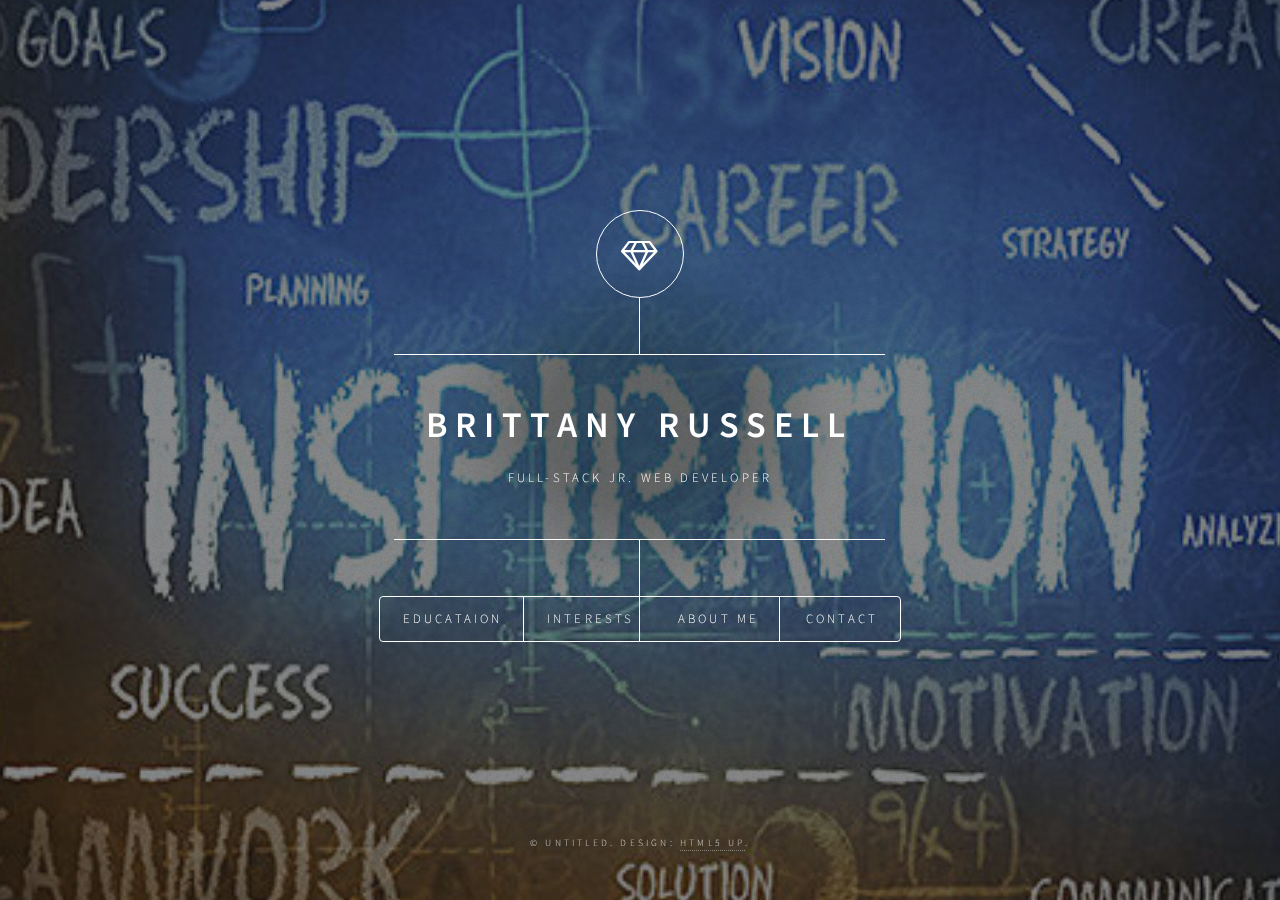
==== index.html @ 2c08275d "update" ====
<!DOCTYPE HTML>
<!--
	Dimension by HTML5 UP
	html5up.net | @ajlkn
	Free for personal and commercial use under the CCA 3.0 license (html5up.net/license)
-->
<html>
	<head>
		<title>Dimension by HTML5 UP</title>
		<meta charset="utf-8" />
		<meta name="viewport" content="width=device-width, initial-scale=1, user-scalable=no" />
		<link rel="stylesheet" href="assets/css/main.css" />
		<noscript><link rel="stylesheet" href="assets/css/noscript.css" /></noscript>
	</head>
	<body class="is-preload">

		<!-- Wrapper -->
			<div id="wrapper">

				<!-- Header -->
					<header id="header">
						<div class="logo">
							<span class="icon fa-diamond"></span>
						</div>
						<div class="content">
							<div class="inner">
								<h1>Brittany Russell</h1>
								<p>Full-Stack Jr. Web Developer</p>
							</div>
						</div>
						<nav>
							<ul>
								<li><a href="#intro">Educataion</a></li>
								<li><a href="#work">Interests</a></li>
								<li><a href="#about">About Me</a></li>
								<li><a href="#contact">Contact</a></li>
								<!--<li><a href="#elements">Elements</a></li>-->
							</ul>
						</nav>
					</header>

				<!-- Main -->
					<div id="main">

						<!-- Intro -->
							<article id="intro">
								<h2 class="major">Education</h2>
								<span class="image main"><img src="images/IMG_9835.JPG" alt="" /></span>
								<p>I found my passion for coding so I decided to attend CodeUp Academy to further my education</p>
								<h3>I learned a variety of Skills at CodeUp</h3>
								<ul>
									<li>HTML5</li>
									<li>CSS</li>
									<li>BootStrap</li>
									<li>JavaScript 1</li>
									<li>jQuery</li>
									<li>JavaScript 2</li>
									<li>Java 1</li>
									<li>Java 2</li>
									<li>MySQL</li>
									<li>Java 3</li>
									<li>Spring</li>
								</ul>
								<h3>Completed Projects</h3>
								<ul id="myProjects">
									<li>whoop</li>
									<li>whoop</li>
									<li>whoop</li>
									<li>whoop</li>
									<li>whoop</li>
									<li>whoop</li>
									<li>whoop</li>
									<li>whoop</li>
									<li>whoop</li>
									<li>whoop</li>
								</ul>
							</article>

						<!-- Work -->
							<article id="work">
								<h2 class="major">Interests</h2>
								<span class="image main"><img src="images/Best-Desk-Setup.jpg" alt="" /></span>
								<p>Adipiscing magna sed dolor elit. Praesent eleifend dignissim arcu, at eleifend sapien imperdiet ac. Aliquam erat volutpat. Praesent urna nisi, fringila lorem et vehicula lacinia quam. Integer sollicitudin mauris nec lorem luctus ultrices.</p>
								<p>Nullam et orci eu lorem consequat tincidunt vivamus et sagittis libero. Mauris aliquet magna magna sed nunc rhoncus pharetra. Pellentesque condimentum sem. In efficitur ligula tate urna. Maecenas laoreet massa vel lacinia pellentesque lorem ipsum dolor. Nullam et orci eu lorem consequat tincidunt. Vivamus et sagittis libero. Mauris aliquet magna magna sed nunc rhoncus amet feugiat tempus.</p>
							</article>

						<!-- About -->
							<article id="about">
								<h2 class="major">About Me</h2>
								<span class="image main"><img src="images/profilepic.jpg" alt="" /></span>
								<p>Lorem ipsum dolor sit amet, consectetur et adipiscing elit. Praesent eleifend dignissim arcu, at eleifend sapien imperdiet ac. Aliquam erat volutpat. Praesent urna nisi, fringila lorem et vehicula lacinia quam. Integer sollicitudin mauris nec lorem luctus ultrices. Aliquam libero et malesuada fames ac ante ipsum primis in faucibus. Cras viverra ligula sit amet ex mollis mattis lorem ipsum dolor sit amet.</p>
							</article>

						<!-- Contact -->
							<article id="contact">
								<h2 class="major">Contact</h2>
								<form method="post" action="#">
									<div class="fields">
										<div class="field half">
											<label for="name">Name</label>
											<input type="text" name="name" id="name" />
										</div>
										<div class="field half">
											<label for="email">Email</label>
											<input type="text" name="email" id="email" />
										</div>
										<div class="field">
											<label for="message">Message</label>
											<textarea name="message" id="message" rows="4"></textarea>
										</div>
									</div>
									<ul class="actions">
										<li><input type="submit" value="Send Message" class="primary" /></li>
										<li><input type="reset" value="Reset" /></li>
									</ul>
								</form>
								<ul class="icons">
									<li><a href="#" class="icon fa-twitter"><span class="label">Twitter</span></a></li>
									<li><a href="#" class="icon fa-facebook"><span class="label">Facebook</span></a></li>
									<li><a href="#" class="icon fa-instagram"><span class="label">Instagram</span></a></li>
									<li><a href="#" class="icon fa-github"><span class="label">GitHub</span></a></li>
								</ul>
							</article>

						<!-- Elements -->
							<article id="elements">
								<h2 class="major">Elements</h2>

								<section>
									<h3 class="major">Text</h3>
									<p>This is <b>bold</b> and this is <strong>strong</strong>. This is <i>italic</i> and this is <em>emphasized</em>.
									This is <sup>superscript</sup> text and this is <sub>subscript</sub> text.
									This is <u>underlined</u> and this is code: <code>for (;;) { ... }</code>. Finally, <a href="#">this is a link</a>.</p>
									<hr />
									<h2>Heading Level 2</h2>
									<h3>Heading Level 3</h3>
									<h4>Heading Level 4</h4>
									<h5>Heading Level 5</h5>
									<h6>Heading Level 6</h6>
									<hr />
									<h4>Blockquote</h4>
									<blockquote>Fringilla nisl. Donec accumsan interdum nisi, quis tincidunt felis sagittis eget tempus euismod. Vestibulum ante ipsum primis in faucibus vestibulum. Blandit adipiscing eu felis iaculis volutpat ac adipiscing accumsan faucibus. Vestibulum ante ipsum primis in faucibus lorem ipsum dolor sit amet nullam adipiscing eu felis.</blockquote>
									<h4>Preformatted</h4>
									<pre><code>i = 0;

while (!deck.isInOrder()) {
    print 'Iteration ' + i;
    deck.shuffle();
    i++;
}

print 'It took ' + i + ' iterations to sort the deck.';</code></pre>
								</section>

								<section>
									<h3 class="major">Lists</h3>

									<h4>Unordered</h4>
									<ul>
										<li>Dolor pulvinar etiam.</li>
										<li>Sagittis adipiscing.</li>
										<li>Felis enim feugiat.</li>
									</ul>

									<h4>Alternate</h4>
									<ul class="alt">
										<li>Dolor pulvinar etiam.</li>
										<li>Sagittis adipiscing.</li>
										<li>Felis enim feugiat.</li>
									</ul>

									<h4>Ordered</h4>
									<ol>
										<li>Dolor pulvinar etiam.</li>
										<li>Etiam vel felis viverra.</li>
										<li>Felis enim feugiat.</li>
										<li>Dolor pulvinar etiam.</li>
										<li>Etiam vel felis lorem.</li>
										<li>Felis enim et feugiat.</li>
									</ol>
									<h4>Icons</h4>
									<ul class="icons">
										<li><a href="#" class="icon fa-twitter"><span class="label">Twitter</span></a></li>
										<li><a href="#" class="icon fa-facebook"><span class="label">Facebook</span></a></li>
										<li><a href="#" class="icon fa-instagram"><span class="label">Instagram</span></a></li>
										<li><a href="#" class="icon fa-github"><span class="label">Github</span></a></li>
									</ul>

									<h4>Actions</h4>
									<ul class="actions">
										<li><a href="#" class="button primary">Default</a></li>
										<li><a href="#" class="button">Default</a></li>
									</ul>
									<ul class="actions stacked">
										<li><a href="#" class="button primary">Default</a></li>
										<li><a href="#" class="button">Default</a></li>
									</ul>
								</section>

								<section>
									<h3 class="major">Table</h3>
									<h4>Default</h4>
									<div class="table-wrapper">
										<table>
											<thead>
												<tr>
													<th>Name</th>
													<th>Description</th>
													<th>Price</th>
												</tr>
											</thead>
											<tbody>
												<tr>
													<td>Item One</td>
													<td>Ante turpis integer aliquet porttitor.</td>
													<td>29.99</td>
												</tr>
												<tr>
													<td>Item Two</td>
													<td>Vis ac commodo adipiscing arcu aliquet.</td>
													<td>19.99</td>
												</tr>
												<tr>
													<td>Item Three</td>
													<td> Morbi faucibus arcu accumsan lorem.</td>
													<td>29.99</td>
												</tr>
												<tr>
													<td>Item Four</td>
													<td>Vitae integer tempus condimentum.</td>
													<td>19.99</td>
												</tr>
												<tr>
													<td>Item Five</td>
													<td>Ante turpis integer aliquet porttitor.</td>
													<td>29.99</td>
												</tr>
											</tbody>
											<tfoot>
												<tr>
													<td colspan="2"></td>
													<td>100.00</td>
												</tr>
											</tfoot>
										</table>
									</div>

									<h4>Alternate</h4>
									<div class="table-wrapper">
										<table class="alt">
											<thead>
												<tr>
													<th>Name</th>
													<th>Description</th>
													<th>Price</th>
												</tr>
											</thead>
											<tbody>
												<tr>
													<td>Item One</td>
													<td>Ante turpis integer aliquet porttitor.</td>
													<td>29.99</td>
												</tr>
												<tr>
													<td>Item Two</td>
													<td>Vis ac commodo adipiscing arcu aliquet.</td>
													<td>19.99</td>
												</tr>
												<tr>
													<td>Item Three</td>
													<td> Morbi faucibus arcu accumsan lorem.</td>
													<td>29.99</td>
												</tr>
												<tr>
													<td>Item Four</td>
													<td>Vitae integer tempus condimentum.</td>
													<td>19.99</td>
												</tr>
												<tr>
													<td>Item Five</td>
													<td>Ante turpis integer aliquet porttitor.</td>
													<td>29.99</td>
												</tr>
											</tbody>
											<tfoot>
												<tr>
													<td colspan="2"></td>
													<td>100.00</td>
												</tr>
											</tfoot>
										</table>
									</div>
								</section>

								<section>
									<h3 class="major">Buttons</h3>
									<ul class="actions">
										<li><a href="#" class="button primary">Primary</a></li>
										<li><a href="#" class="button">Default</a></li>
									</ul>
									<ul class="actions">
										<li><a href="#" class="button">Default</a></li>
										<li><a href="#" class="button small">Small</a></li>
									</ul>
									<ul class="actions">
										<li><a href="#" class="button primary icon fa-download">Icon</a></li>
										<li><a href="#" class="button icon fa-download">Icon</a></li>
									</ul>
									<ul class="actions">
										<li><span class="button primary disabled">Disabled</span></li>
										<li><span class="button disabled">Disabled</span></li>
									</ul>
								</section>

								<section>
									<h3 class="major">Form</h3>
									<form method="post" action="#">
										<div class="fields">
											<div class="field half">
												<label for="demo-name">Name</label>
												<input type="text" name="demo-name" id="demo-name" value="" placeholder="Jane Doe" />
											</div>
											<div class="field half">
												<label for="demo-email">Email</label>
												<input type="email" name="demo-email" id="demo-email" value="" placeholder="jane@untitled.tld" />
											</div>
											<div class="field">
												<label for="demo-category">Category</label>
												<select name="demo-category" id="demo-category">
													<option value="">-</option>
													<option value="1">Manufacturing</option>
													<option value="1">Shipping</option>
													<option value="1">Administration</option>
													<option value="1">Human Resources</option>
												</select>
											</div>
											<div class="field half">
												<input type="radio" id="demo-priority-low" name="demo-priority" checked>
												<label for="demo-priority-low">Low</label>
											</div>
											<div class="field half">
												<input type="radio" id="demo-priority-high" name="demo-priority">
												<label for="demo-priority-high">High</label>
											</div>
											<div class="field half">
												<input type="checkbox" id="demo-copy" name="demo-copy">
												<label for="demo-copy">Email me a copy</label>
											</div>
											<div class="field half">
												<input type="checkbox" id="demo-human" name="demo-human" checked>
												<label for="demo-human">Not a robot</label>
											</div>
											<div class="field">
												<label for="demo-message">Message</label>
												<textarea name="demo-message" id="demo-message" placeholder="Enter your message" rows="6"></textarea>
											</div>
										</div>
										<ul class="actions">
											<li><input type="submit" value="Send Message" class="primary" /></li>
											<li><input type="reset" value="Reset" /></li>
										</ul>
									</form>
								</section>

							</article>

					</div>

				<!-- Footer -->
					<footer id="footer">
						<p class="copyright">&copy; Untitled. Design: <a href="https://html5up.net">HTML5 UP</a>.</p>
					</footer>

			</div>

		<!-- BG -->
			<div id="bg"></div>

		<!-- Scripts -->
			<script src="assets/js/jquery.min.js"></script>
			<script src="assets/js/browser.min.js"></script>
			<script src="assets/js/breakpoints.min.js"></script>
			<script src="assets/js/util.js"></script>
			<script src="assets/js/main.js"></script>

	</body>
</html>
---- assets/css/main.css ----
@import url(font-awesome.min.css);
@import url("https://fonts.googleapis.com/css?family=Source+Sans+Pro:300italic,600italic,300,600");

/*
	Dimension by HTML5 UP
	html5up.net | @ajlkn
	Free for personal and commercial use under the CCA 3.0 license (html5up.net/license)
*/

html, body, div, span, applet, object,
iframe, h1, h2, h3, h4, h5, h6, p, blockquote,
pre, a, abbr, acronym, address, big, cite,
code, del, dfn, em, img, ins, kbd, q, s, samp,
small, strike, strong, sub, sup, tt, var, b,
u, i, center, dl, dt, dd, ol, ul, li, fieldset,
form, label, legend, table, caption, tbody,
tfoot, thead, tr, th, td, article, aside,
canvas, details, embed, figure, figcaption,
footer, header, hgroup, menu, nav, output, ruby,
section, summary, time, mark, audio, video {
	margin: 0;
	padding: 0;
	border: 0;
	font-size: 100%;
	font: inherit;
	vertical-align: baseline;}

article, aside, details, figcaption, figure,
footer, header, hgroup, menu, nav, section {
	display: block;}

body {
	line-height: 1;
}

ol, ul {
	list-style: none;
}

blockquote, q {
	quotes: none;
}

	blockquote:before, blockquote:after, q:before, q:after {
		content: '';
		content: none;
	}

table {
	border-collapse: collapse;
	border-spacing: 0;
}

body {
	-webkit-text-size-adjust: none;
}

mark {
	background-color: transparent;
	color: inherit;
}

input::-moz-focus-inner {
	border: 0;
	padding: 0;
}

input, select, textarea {
	-moz-appearance: none;
	-webkit-appearance: none;
	-ms-appearance: none;
	appearance: none;
}

/* Basic */

	@-ms-viewport {
		width: device-width;
	}

	@media screen and (max-width: 480px) {

		html, body {
			min-width: 320px;
		}

	}

	html {
		box-sizing: border-box;
	}

	*, *:before, *:after {
		box-sizing: inherit;
	}

	body {
		background: #1b1f22;
	}

		body.is-preload *, body.is-preload *:before, body.is-preload *:after {
			-moz-animation: none !important;
			-webkit-animation: none !important;
			-ms-animation: none !important;
			animation: none !important;
			-moz-transition: none !important;
			-webkit-transition: none !important;
			-ms-transition: none !important;
			transition: none !important;
		}

/* Type */

	html {
		font-size: 16pt;
	}

		@media screen and (max-width: 1680px) {

			html {
				font-size: 12pt;
			}

		}

		@media screen and (max-width: 736px) {

			html {
				font-size: 11pt;
			}

		}

		@media screen and (max-width: 360px) {

			html {
				font-size: 10pt;
			}

		}

	body, input, select, textarea {
		color: #ffffff;
		font-family: "Source Sans Pro", sans-serif;
		font-weight: 300;
		font-size: 1rem;
		line-height: 1.65;
	}

	a {
		-moz-transition: color 0.2s ease-in-out, background-color 0.2s ease-in-out, border-bottom-color 0.2s ease-in-out;
		-webkit-transition: color 0.2s ease-in-out, background-color 0.2s ease-in-out, border-bottom-color 0.2s ease-in-out;
		-ms-transition: color 0.2s ease-in-out, background-color 0.2s ease-in-out, border-bottom-color 0.2s ease-in-out;
		transition: color 0.2s ease-in-out, background-color 0.2s ease-in-out, border-bottom-color 0.2s ease-in-out;
		border-bottom: dotted 1px rgba(255, 255, 255, 0.5);
		text-decoration: none;
		color: inherit;
	}

		a:hover {
			border-bottom-color: transparent;
		}

	strong, b {
		color: #ffffff;
		font-weight: 600;
	}

	em, i {
		font-style: italic;
	}

	p {
		margin: 0 0 2rem 0;
	}

	h1, h2, h3, h4, h5, h6 {
		color: #ffffff;
		font-weight: 600;
		line-height: 1.5;
		margin: 0 0 1rem 0;
		text-transform: uppercase;
		letter-spacing: 0.2rem;
	}

		h1 a, h2 a, h3 a, h4 a, h5 a, h6 a {
			color: inherit;
			text-decoration: none;
		}

		h1.major, h2.major, h3.major, h4.major, h5.major, h6.major {
			border-bottom: solid 1px #ffffff;
			width: -moz-max-content;
			width: -webkit-max-content;
			width: -ms-max-content;
			width: max-content;
			padding-bottom: 0.5rem;
			margin: 0 0 2rem 0;
		}

	h1 {
		font-size: 2.25rem;
		line-height: 1.3;
		letter-spacing: 0.5rem;
	}

	h2 {
		font-size: 1.5rem;
		line-height: 1.4;
		letter-spacing: 0.5rem;
	}

	h3 {
		font-size: 1rem;
	}

	h4 {
		font-size: 0.8rem;
	}

	h5 {
		font-size: 0.7rem;
	}

	h6 {
		font-size: 0.6rem;
	}

	@media screen and (max-width: 736px) {

		h1 {
			font-size: 1.75rem;
			line-height: 1.4;
		}

		h2 {
			font-size: 1.25em;
			line-height: 1.5;
		}

	}

	sub {
		font-size: 0.8rem;
		position: relative;
		top: 0.5rem;
	}

	sup {
		font-size: 0.8rem;
		position: relative;
		top: -0.5rem;
	}

	blockquote {
		border-left: solid 4px #ffffff;
		font-style: italic;
		margin: 0 0 2rem 0;
		padding: 0.5rem 0 0.5rem 2rem;
	}

	code {
		background: rgba(255, 255, 255, 0.075);
		border-radius: 4px;
		font-family: "Courier New", monospace;
		font-size: 0.9rem;
		margin: 0 0.25rem;
		padding: 0.25rem 0.65rem;
	}

	pre {
		-webkit-overflow-scrolling: touch;
		font-family: "Courier New", monospace;
		font-size: 0.9rem;
		margin: 0 0 2rem 0;
	}

		pre code {
			display: block;
			line-height: 1.75;
			padding: 1rem 1.5rem;
			overflow-x: auto;
		}

	hr {
		border: 0;
		border-bottom: solid 1px #ffffff;
		margin: 2.75rem 0;
	}

	.align-left {
		text-align: left;
	}

	.align-center {
		text-align: center;
	}

	.align-right {
		text-align: right;
	}

/* Form */

	form {
		margin: 0 0 2rem 0;
	}

		form > :last-child {
			margin-bottom: 0;
		}

		form > .fields {
			display: -moz-flex;
			display: -webkit-flex;
			display: -ms-flex;
			display: flex;
			-moz-flex-wrap: wrap;
			-webkit-flex-wrap: wrap;
			-ms-flex-wrap: wrap;
			flex-wrap: wrap;
			width: calc(100% + 3rem);
			margin: -1.5rem 0 2rem -1.5rem;
		}

			form > .fields > .field {
				-moz-flex-grow: 0;
				-webkit-flex-grow: 0;
				-ms-flex-grow: 0;
				flex-grow: 0;
				-moz-flex-shrink: 0;
				-webkit-flex-shrink: 0;
				-ms-flex-shrink: 0;
				flex-shrink: 0;
				padding: 1.5rem 0 0 1.5rem;
				width: calc(100% - 1.5rem);
			}

				form > .fields > .field.half {
					width: calc(50% - 0.75rem);
				}

				form > .fields > .field.third {
					width: calc(100%/3 - 0.5rem);
				}

				form > .fields > .field.quarter {
					width: calc(25% - 0.375rem);
				}

		@media screen and (max-width: 480px) {

			form > .fields {
				width: calc(100% + 3rem);
				margin: -1.5rem 0 2rem -1.5rem;
			}

				form > .fields > .field {
					padding: 1.5rem 0 0 1.5rem;
					width: calc(100% - 1.5rem);
				}

					form > .fields > .field.half {
						width: calc(100% - 1.5rem);
					}

					form > .fields > .field.third {
						width: calc(100% - 1.5rem);
					}

					form > .fields > .field.quarter {
						width: calc(100% - 1.5rem);
					}

		}

	label {
		color: #ffffff;
		display: block;
		font-size: 0.8rem;
		font-weight: 300;
		letter-spacing: 0.2rem;
		line-height: 1.5;
		margin: 0 0 1rem 0;
		text-transform: uppercase;
	}

	input[type="text"],
	input[type="password"],
	input[type="email"],
	input[type="tel"],
	select,
	textarea {
		-moz-appearance: none;
		-webkit-appearance: none;
		-ms-appearance: none;
		appearance: none;
		-moz-transition: border-color 0.2s ease-in-out, box-shadow 0.2s ease-in-out, background-color 0.2s ease-in-out;
		-webkit-transition: border-color 0.2s ease-in-out, box-shadow 0.2s ease-in-out, background-color 0.2s ease-in-out;
		-ms-transition: border-color 0.2s ease-in-out, box-shadow 0.2s ease-in-out, background-color 0.2s ease-in-out;
		transition: border-color 0.2s ease-in-out, box-shadow 0.2s ease-in-out, background-color 0.2s ease-in-out;
		background-color: transparent;
		border-radius: 4px;
		border: solid 1px #ffffff;
		color: inherit;
		display: block;
		outline: 0;
		padding: 0 1rem;
		text-decoration: none;
		width: 100%;
	}

		input[type="text"]:invalid,
		input[type="password"]:invalid,
		input[type="email"]:invalid,
		input[type="tel"]:invalid,
		select:invalid,
		textarea:invalid {
			box-shadow: none;
		}

		input[type="text"]:focus,
		input[type="password"]:focus,
		input[type="email"]:focus,
		input[type="tel"]:focus,
		select:focus,
		textarea:focus {
			background: rgba(255, 255, 255, 0.075);
			border-color: #ffffff;
			box-shadow: 0 0 0 1px #ffffff;
		}

	select {
		background-image: url("data:image/svg+xml;charset=utf8,%3Csvg xmlns='http://www.w3.org/2000/svg' width='40' height='40' preserveAspectRatio='none' viewBox='0 0 40 40'%3E%3Cpath d='M9.4,12.3l10.4,10.4l10.4-10.4c0.2-0.2,0.5-0.4,0.9-0.4c0.3,0,0.6,0.1,0.9,0.4l3.3,3.3c0.2,0.2,0.4,0.5,0.4,0.9 c0,0.4-0.1,0.6-0.4,0.9L20.7,31.9c-0.2,0.2-0.5,0.4-0.9,0.4c-0.3,0-0.6-0.1-0.9-0.4L4.3,17.3c-0.2-0.2-0.4-0.5-0.4-0.9 c0-0.4,0.1-0.6,0.4-0.9l3.3-3.3c0.2-0.2,0.5-0.4,0.9-0.4S9.1,12.1,9.4,12.3z' fill='%23ffffff' /%3E%3C/svg%3E");
		background-size: 1.25rem;
		background-repeat: no-repeat;
		background-position: calc(100% - 1rem) center;
		height: 2.75rem;
		padding-right: 2.75rem;
		text-overflow: ellipsis;
	}

		select option {
			color: #ffffff;
			background: #1b1f22;
		}

		select:focus::-ms-value {
			background-color: transparent;
		}

		select::-ms-expand {
			display: none;
		}

	input[type="text"],
	input[type="password"],
	input[type="email"],
	select {
		height: 2.75rem;
	}

	textarea {
		padding: 0.75rem 1rem;
	}

	input[type="checkbox"],
	input[type="radio"] {
		-moz-appearance: none;
		-webkit-appearance: none;
		-ms-appearance: none;
		appearance: none;
		display: block;
		float: left;
		margin-right: -2rem;
		opacity: 0;
		width: 1rem;
		z-index: -1;
	}

		input[type="checkbox"] + label,
		input[type="radio"] + label {
			text-decoration: none;
			-moz-user-select: none;
			-webkit-user-select: none;
			-ms-user-select: none;
			user-select: none;
			color: #ffffff;
			cursor: pointer;
			display: inline-block;
			font-size: 0.8rem;
			font-weight: 300;
			margin: 0 0 0.5rem 0;
			padding-left: 2.65rem;
			padding-right: 0.75rem;
			position: relative;
		}

			input[type="checkbox"] + label:before,
			input[type="radio"] + label:before {
				-moz-osx-font-smoothing: grayscale;
				-webkit-font-smoothing: antialiased;
				font-family: FontAwesome;
				font-style: normal;
				font-weight: normal;
				text-transform: none !important;
			}

			input[type="checkbox"] + label:before,
			input[type="radio"] + label:before {
				-moz-transition: border-color 0.2s ease-in-out, box-shadow 0.2s ease-in-out, background-color 0.2s ease-in-out;
				-webkit-transition: border-color 0.2s ease-in-out, box-shadow 0.2s ease-in-out, background-color 0.2s ease-in-out;
				-ms-transition: border-color 0.2s ease-in-out, box-shadow 0.2s ease-in-out, background-color 0.2s ease-in-out;
				transition: border-color 0.2s ease-in-out, box-shadow 0.2s ease-in-out, background-color 0.2s ease-in-out;
				border-radius: 4px;
				border: solid 1px #ffffff;
				content: '';
				display: inline-block;
				height: 1.65rem;
				left: 0;
				line-height: calc(1.58125rem + 0em);
				position: absolute;
				text-align: center;
				top: -0.125rem;
				width: 1.65rem;
			}

		input[type="checkbox"]:checked + label:before,
		input[type="radio"]:checked + label:before {
			background: #ffffff !important;
			border-color: #ffffff !important;
			color: #1b1f22;
			content: '\f00c';
		}

		input[type="checkbox"]:focus + label:before,
		input[type="radio"]:focus + label:before {
			background: rgba(255, 255, 255, 0.075);
			border-color: #ffffff;
			box-shadow: 0 0 0 1px #ffffff;
		}

	input[type="checkbox"] + label:before {
		border-radius: 4px;
	}

	input[type="radio"] + label:before {
		border-radius: 100%;
	}

	::-webkit-input-placeholder {
		color: rgba(255, 255, 255, 0.5) !important;
		opacity: 1.0;
	}

	:-moz-placeholder {
		color: rgba(255, 255, 255, 0.5) !important;
		opacity: 1.0;
	}

	::-moz-placeholder {
		color: rgba(255, 255, 255, 0.5) !important;
		opacity: 1.0;
	}

	:-ms-input-placeholder {
		color: rgba(255, 255, 255, 0.5) !important;
		opacity: 1.0;
	}

	.formerize-placeholder {
		color: rgba(255, 255, 255, 0.5) !important;
		opacity: 1.0;
	}

/* Box */

	.box {
		border-radius: 4px;
		border: solid 1px #ffffff;
		margin-bottom: 2rem;
		padding: 1.5em;
	}

		.box > :last-child,
		.box > :last-child > :last-child,
		.box > :last-child > :last-child > :last-child {
			margin-bottom: 0;
		}

		.box.alt {
			border: 0;
			border-radius: 0;
			padding: 0;
		}

/* Icon */

	.icon {
		text-decoration: none;
		border-bottom: none;
		position: relative;
	}

		.icon:before {
			-moz-osx-font-smoothing: grayscale;
			-webkit-font-smoothing: antialiased;
			font-family: FontAwesome;
			font-style: normal;
			font-weight: normal;
			text-transform: none !important;
		}

		.icon > .label {
			display: none;
		}

/* Image */

	.image {
		border-radius: 4px;
		border: 0;
		display: inline-block;
		position: relative;
	}

		.image:before {
			pointer-events: none;
			background-image: url("../../images/overlay.png");
			background-color: rgba(19, 21, 25, 0.5);
			border-radius: 4px;
			content: '';
			display: block;
			height: 100%;
			left: 0;
			opacity: 0.5;
			position: absolute;
			top: 0;
			width: 100%;
		}

		.image img {
			border-radius: 4px;
			display: block;
		}

		.image.left, .image.right {
			max-width: 40%;
		}

			.image.left img, .image.right img {
				width: 100%;
			}

		.image.left {
			float: left;
			padding: 0 1.5em 1em 0;
			top: 0.25em;
		}

		.image.right {
			float: right;
			padding: 0 0 1em 1.5em;
			top: 0.25em;
		}

		.image.fit {
			display: block;
			margin: 0 0 2rem 0;
			width: 100%;
		}

			.image.fit img {
				width: 100%;
			}

		.image.main {
			display: block;
			margin: 2.5rem 0;
			width: 100%;
		}

			.image.main img {
				width: 100%;
			}

		@media screen and (max-width: 736px) {

			.image.main {
				margin: 2rem 0;
			}

		}

		@media screen and (max-width: 480px) {

			.image.main {
				margin: 1.5rem 0;
			}

		}

/* List */

	ol {
		list-style: decimal;
		margin: 0 0 2rem 0;
		padding-left: 1.25em;
	}

		ol li {
			padding-left: 0.25em;
		}

	ul {
		list-style: disc;
		margin: 0 0 2rem 0;
		padding-left: 1em;
	}

		ul li {
			padding-left: 0.5em;
		}

		ul.alt {
			list-style: none;
			padding-left: 0;
		}

			ul.alt li {
				border-top: solid 1px #ffffff;
				padding: 0.5em 0;
			}

				ul.alt li:first-child {
					border-top: 0;
					padding-top: 0;
				}

	dl {
		margin: 0 0 2rem 0;
	}

		dl dt {
			display: block;
			font-weight: 600;
			margin: 0 0 1rem 0;
		}

		dl dd {
			margin-left: 2rem;
		}

/* Actions */

	ul.actions {
		display: -moz-flex;
		display: -webkit-flex;
		display: -ms-flex;
		display: flex;
		cursor: default;
		list-style: none;
		margin-left: -1rem;
		padding-left: 0;
	}

		ul.actions li {
			padding: 0 0 0 1rem;
			vertical-align: middle;
		}

		ul.actions.special {
			-moz-justify-content: center;
			-webkit-justify-content: center;
			-ms-justify-content: center;
			justify-content: center;
			width: 100%;
			margin-left: 0;
		}

			ul.actions.special li:first-child {
				padding-left: 0;
			}

		ul.actions.stacked {
			-moz-flex-direction: column;
			-webkit-flex-direction: column;
			-ms-flex-direction: column;
			flex-direction: column;
			margin-left: 0;
		}

			ul.actions.stacked li {
				padding: 1.3rem 0 0 0;
			}

				ul.actions.stacked li:first-child {
					padding-top: 0;
				}

		ul.actions.fit {
			width: calc(100% + 1rem);
		}

			ul.actions.fit li {
				-moz-flex-grow: 1;
				-webkit-flex-grow: 1;
				-ms-flex-grow: 1;
				flex-grow: 1;
				-moz-flex-shrink: 1;
				-webkit-flex-shrink: 1;
				-ms-flex-shrink: 1;
				flex-shrink: 1;
				width: 100%;
			}

				ul.actions.fit li > * {
					width: 100%;
				}

			ul.actions.fit.stacked {
				width: 100%;
			}

		@media screen and (max-width: 480px) {

			ul.actions:not(.fixed) {
				-moz-flex-direction: column;
				-webkit-flex-direction: column;
				-ms-flex-direction: column;
				flex-direction: column;
				margin-left: 0;
				width: 100% !important;
			}

				ul.actions:not(.fixed) li {
					-moz-flex-grow: 1;
					-webkit-flex-grow: 1;
					-ms-flex-grow: 1;
					flex-grow: 1;
					-moz-flex-shrink: 1;
					-webkit-flex-shrink: 1;
					-ms-flex-shrink: 1;
					flex-shrink: 1;
					padding: 1rem 0 0 0;
					text-align: center;
					width: 100%;
				}

					ul.actions:not(.fixed) li > * {
						width: 100%;
					}

					ul.actions:not(.fixed) li:first-child {
						padding-top: 0;
					}

					ul.actions:not(.fixed) li input[type="submit"],
					ul.actions:not(.fixed) li input[type="reset"],
					ul.actions:not(.fixed) li input[type="button"],
					ul.actions:not(.fixed) li button,
					ul.actions:not(.fixed) li .button {
						width: 100%;
					}

						ul.actions:not(.fixed) li input[type="submit"].icon:before,
						ul.actions:not(.fixed) li input[type="reset"].icon:before,
						ul.actions:not(.fixed) li input[type="button"].icon:before,
						ul.actions:not(.fixed) li button.icon:before,
						ul.actions:not(.fixed) li .button.icon:before {
							margin-left: -0.5em;
						}

		}

/* Icons */

	ul.icons {
		cursor: default;
		list-style: none;
		padding-left: 0;
	}

		ul.icons li {
			display: inline-block;
			padding: 0 0.75em 0 0;
		}

			ul.icons li:last-child {
				padding-right: 0;
			}

			ul.icons li a {
				border-radius: 100%;
				box-shadow: inset 0 0 0 1px #ffffff;
				display: inline-block;
				height: 2.25rem;
				line-height: 2.25rem;
				text-align: center;
				width: 2.25rem;
			}

				ul.icons li a:hover {
					background-color: rgba(255, 255, 255, 0.075);
				}

				ul.icons li a:active {
					background-color: rgba(255, 255, 255, 0.175);
				}

/* Table */

	.table-wrapper {
		-webkit-overflow-scrolling: touch;
		overflow-x: auto;
	}

	table {
		margin: 0 0 2rem 0;
		width: 100%;
	}

		table tbody tr {
			border: solid 1px #ffffff;
			border-left: 0;
			border-right: 0;
		}

			table tbody tr:nth-child(2n + 1) {
				background-color: rgba(255, 255, 255, 0.075);
			}

		table td {
			padding: 0.75em 0.75em;
		}

		table th {
			color: #ffffff;
			font-size: 0.9em;
			font-weight: 600;
			padding: 0 0.75em 0.75em 0.75em;
			text-align: left;
		}

		table thead {
			border-bottom: solid 2px #ffffff;
		}

		table tfoot {
			border-top: solid 2px #ffffff;
		}

		table.alt {
			border-collapse: separate;
		}

			table.alt tbody tr td {
				border: solid 1px #ffffff;
				border-left-width: 0;
				border-top-width: 0;
			}

				table.alt tbody tr td:first-child {
					border-left-width: 1px;
				}

			table.alt tbody tr:first-child td {
				border-top-width: 1px;
			}

			table.alt thead {
				border-bottom: 0;
			}

			table.alt tfoot {
				border-top: 0;
			}

/* Button */

	input[type="submit"],
	input[type="reset"],
	input[type="button"],
	button,
	.button {
		-moz-appearance: none;
		-webkit-appearance: none;
		-ms-appearance: none;
		appearance: none;
		-moz-transition: background-color 0.2s ease-in-out, color 0.2s ease-in-out;
		-webkit-transition: background-color 0.2s ease-in-out, color 0.2s ease-in-out;
		-ms-transition: background-color 0.2s ease-in-out, color 0.2s ease-in-out;
		transition: background-color 0.2s ease-in-out, color 0.2s ease-in-out;
		background-color: transparent;
		border-radius: 4px;
		border: 0;
		box-shadow: inset 0 0 0 1px #ffffff;
		color: #ffffff !important;
		cursor: pointer;
		display: inline-block;
		font-size: 0.8rem;
		font-weight: 300;
		height: 2.75rem;
		letter-spacing: 0.2rem;
		line-height: 2.75rem;
		outline: 0;
		padding: 0 1.25rem 0 1.35rem;
		text-align: center;
		text-decoration: none;
		text-transform: uppercase;
		white-space: nowrap;
	}

		input[type="submit"]:hover,
		input[type="reset"]:hover,
		input[type="button"]:hover,
		button:hover,
		.button:hover {
			background-color: rgba(255, 255, 255, 0.075);
		}

		input[type="submit"]:active,
		input[type="reset"]:active,
		input[type="button"]:active,
		button:active,
		.button:active {
			background-color: rgba(255, 255, 255, 0.175);
		}

		input[type="submit"].icon:before,
		input[type="reset"].icon:before,
		input[type="button"].icon:before,
		button.icon:before,
		.button.icon:before {
			margin-right: 0.5em;
		}

		input[type="submit"].fit,
		input[type="reset"].fit,
		input[type="button"].fit,
		button.fit,
		.button.fit {
			width: 100%;
		}

		input[type="submit"].small,
		input[type="reset"].small,
		input[type="button"].small,
		button.small,
		.button.small {
			font-size: 0.6rem;
			height: 2.0625rem;
			line-height: 2.0625rem;
		}

		input[type="submit"].primary,
		input[type="reset"].primary,
		input[type="button"].primary,
		button.primary,
		.button.primary {
			background-color: #ffffff;
			color: #1b1f22 !important;
			font-weight: 600;
		}

		input[type="submit"].disabled, input[type="submit"]:disabled,
		input[type="reset"].disabled,
		input[type="reset"]:disabled,
		input[type="button"].disabled,
		input[type="button"]:disabled,
		button.disabled,
		button:disabled,
		.button.disabled,
		.button:disabled {
			pointer-events: none;
			cursor: default;
			opacity: 0.25;
		}

	input[type="submit"],
	input[type="reset"],
	input[type="button"],
	button {
		line-height: calc(2.75rem - 2px);
	}

/* BG */

	#bg {
		-moz-transform: scale(1.0);
		-webkit-transform: scale(1.0);
		-ms-transform: scale(1.0);
		transform: scale(1.0);
		-webkit-backface-visibility: hidden;
		position: fixed;
		top: 0;
		left: 0;
		width: 100%;
		height: 100vh;
		z-index: 1;
	}

		#bg:before, #bg:after {
			content: '';
			display: block;
			position: absolute;
			top: 0;
			left: 0;
			width: 100%;
			height: 100%;
		}

		#bg:before {
			-moz-transition: background-color 2.5s ease-in-out;
			-webkit-transition: background-color 2.5s ease-in-out;
			-ms-transition: background-color 2.5s ease-in-out;
			transition: background-color 2.5s ease-in-out;
			-moz-transition-delay: 0.75s;
			-webkit-transition-delay: 0.75s;
			-ms-transition-delay: 0.75s;
			transition-delay: 0.75s;
			background-image: linear-gradient(to top, rgba(19, 21, 25, 0.5), rgba(19, 21, 25, 0.5)), url("../../images/overlay.png");
			background-size: auto, 256px 256px;
			background-position: center, center;
			background-repeat: no-repeat, repeat;
			z-index: 2;
		}

		#bg:after {
			-moz-transform: scale(1.125);
			-webkit-transform: scale(1.125);
			-ms-transform: scale(1.125);
			transform: scale(1.125);
			-moz-transition: -moz-transform 0.325s ease-in-out, -moz-filter 0.325s ease-in-out;
			-webkit-transition: -webkit-transform 0.325s ease-in-out, -webkit-filter 0.325s ease-in-out;
			-ms-transition: -ms-transform 0.325s ease-in-out, -ms-filter 0.325s ease-in-out;
			transition: transform 0.325s ease-in-out, filter 0.325s ease-in-out;
			background-image: url("../../images/inspiration.jpg");
			background-position: center;
			background-size: cover;
			background-repeat: no-repeat;
			z-index: 1;
		}

		body.is-article-visible #bg:after {
			-moz-transform: scale(1.0825);
			-webkit-transform: scale(1.0825);
			-ms-transform: scale(1.0825);
			transform: scale(1.0825);
			-moz-filter: blur(0.2rem);
			-webkit-filter: blur(0.2rem);
			-ms-filter: blur(0.2rem);
			filter: blur(0.2rem);
		}

		body.is-preload #bg:before {
			background-color: #000000;
		}

/* Wrapper */

	#wrapper {
		display: -moz-flex;
		display: -webkit-flex;
		display: -ms-flex;
		display: flex;
		-moz-flex-direction: column;
		-webkit-flex-direction: column;
		-ms-flex-direction: column;
		flex-direction: column;
		-moz-align-items: center;
		-webkit-align-items: center;
		-ms-align-items: center;
		align-items: center;
		-moz-justify-content: space-between;
		-webkit-justify-content: space-between;
		-ms-justify-content: space-between;
		justify-content: space-between;
		position: relative;
		min-height: 100vh;
		width: 100%;
		padding: 4rem 2rem;
		z-index: 3;
	}

		#wrapper:before {
			content: '';
			display: block;
		}

		@media screen and (max-width: 1680px) {

			#wrapper {
				padding: 3rem 2rem;
			}

		}

		@media screen and (max-width: 736px) {

			#wrapper {
				padding: 2rem 1rem;
			}

		}

		@media screen and (max-width: 480px) {

			#wrapper {
				padding: 1rem;
			}

		}

/* Header */

	#header {
		display: -moz-flex;
		display: -webkit-flex;
		display: -ms-flex;
		display: flex;
		-moz-flex-direction: column;
		-webkit-flex-direction: column;
		-ms-flex-direction: column;
		flex-direction: column;
		-moz-align-items: center;
		-webkit-align-items: center;
		-ms-align-items: center;
		align-items: center;
		-moz-transition: -moz-transform 0.325s ease-in-out, -moz-filter 0.325s ease-in-out, opacity 0.325s ease-in-out;
		-webkit-transition: -webkit-transform 0.325s ease-in-out, -webkit-filter 0.325s ease-in-out, opacity 0.325s ease-in-out;
		-ms-transition: -ms-transform 0.325s ease-in-out, -ms-filter 0.325s ease-in-out, opacity 0.325s ease-in-out;
		transition: transform 0.325s ease-in-out, filter 0.325s ease-in-out, opacity 0.325s ease-in-out;
		background-image: -moz-radial-gradient(rgba(0, 0, 0, 0.25) 25%, rgba(0, 0, 0, 0) 55%);
		background-image: -webkit-radial-gradient(rgba(0, 0, 0, 0.25) 25%, rgba(0, 0, 0, 0) 55%);
		background-image: -ms-radial-gradient(rgba(0, 0, 0, 0.25) 25%, rgba(0, 0, 0, 0) 55%);
		background-image: radial-gradient(rgba(0, 0, 0, 0.25) 25%, rgba(0, 0, 0, 0) 55%);
		max-width: 100%;
		text-align: center;
	}

		#header > * {
			-moz-transition: opacity 0.325s ease-in-out;
			-webkit-transition: opacity 0.325s ease-in-out;
			-ms-transition: opacity 0.325s ease-in-out;
			transition: opacity 0.325s ease-in-out;
			position: relative;
			margin-top: 3.5rem;
		}

			#header > *:before {
				content: '';
				display: block;
				position: absolute;
				top: calc(-3.5rem - 1px);
				left: calc(50% - 1px);
				width: 1px;
				height: calc(3.5rem + 1px);
				background: #ffffff;
			}

		#header > :first-child {
			margin-top: 0;
		}

			#header > :first-child:before {
				display: none;
			}

		#header .logo {
			width: 5.5rem;
			height: 5.5rem;
			line-height: 5.5rem;
			border: solid 1px #ffffff;
			border-radius: 100%;
		}

			#header .logo .icon:before {
				font-size: 2rem;
			}

		#header .content {
			border-style: solid;
			border-color: #ffffff;
			border-top-width: 1px;
			border-bottom-width: 1px;
			max-width: 100%;
		}

			#header .content .inner {
				-moz-transition: max-height 0.75s ease, padding 0.75s ease, opacity 0.325s ease-in-out;
				-webkit-transition: max-height 0.75s ease, padding 0.75s ease, opacity 0.325s ease-in-out;
				-ms-transition: max-height 0.75s ease, padding 0.75s ease, opacity 0.325s ease-in-out;
				transition: max-height 0.75s ease, padding 0.75s ease, opacity 0.325s ease-in-out;
				-moz-transition-delay: 0.25s;
				-webkit-transition-delay: 0.25s;
				-ms-transition-delay: 0.25s;
				transition-delay: 0.25s;
				padding: 3rem 2rem;
				max-height: 40rem;
				overflow: hidden;
			}

				#header .content .inner > :last-child {
					margin-bottom: 0;
				}

			#header .content p {
				text-transform: uppercase;
				letter-spacing: 0.2rem;
				font-size: 0.8rem;
				line-height: 2;
			}

		#header nav ul {
			display: -moz-flex;
			display: -webkit-flex;
			display: -ms-flex;
			display: flex;
			margin-bottom: 0;
			list-style: none;
			padding-left: 0;
			border: solid 1px #ffffff;
			border-radius: 4px;
		}

			#header nav ul li {
				padding-left: 0;
				border-left: solid 1px #ffffff;
			}

				#header nav ul li:first-child {
					border-left: 0;
				}

				#header nav ul li a {
					display: block;
					min-width: 7.5rem;
					height: 2.75rem;
					line-height: 2.75rem;
					padding: 0 1.25rem 0 1.45rem;
					text-transform: uppercase;
					letter-spacing: 0.2rem;
					font-size: 0.8rem;
					border-bottom: 0;
				}

					#header nav ul li a:hover {
						background-color: rgba(255, 255, 255, 0.075);
					}

					#header nav ul li a:active {
						background-color: rgba(255, 255, 255, 0.175);
					}

		#header nav.use-middle:after {
			content: '';
			display: block;
			position: absolute;
			top: 0;
			left: calc(50% - 1px);
			width: 1px;
			height: 100%;
			background: #ffffff;
		}

		#header nav.use-middle ul li.is-middle {
			border-left: 0;
		}

		body.is-article-visible #header {
			-moz-transform: scale(0.95);
			-webkit-transform: scale(0.95);
			-ms-transform: scale(0.95);
			transform: scale(0.95);
			-moz-filter: blur(0.1rem);
			-webkit-filter: blur(0.1rem);
			-ms-filter: blur(0.1rem);
			filter: blur(0.1rem);
			opacity: 0;
		}

		body.is-preload #header {
			-moz-filter: blur(0.125rem);
			-webkit-filter: blur(0.125rem);
			-ms-filter: blur(0.125rem);
			filter: blur(0.125rem);
		}

			body.is-preload #header > * {
				opacity: 0;
			}

			body.is-preload #header .content .inner {
				max-height: 0;
				padding-top: 0;
				padding-bottom: 0;
				opacity: 0;
			}

		@media screen and (max-width: 980px) {

			#header .content p br {
				display: none;
			}

		}

		@media screen and (max-width: 736px) {

			#header > * {
				margin-top: 2rem;
			}

				#header > *:before {
					top: calc(-2rem - 1px);
					height: calc(2rem + 1px);
				}

			#header .logo {
				width: 4.75rem;
				height: 4.75rem;
				line-height: 4.75rem;
			}

				#header .logo .icon:before {
					font-size: 1.75rem;
				}

			#header .content .inner {
				padding: 2.5rem 1rem;
			}

			#header .content p {
				line-height: 1.875;
			}

		}

		@media screen and (max-width: 480px) {

			#header {
				padding: 1.5rem 0;
			}

				#header .content .inner {
					padding: 2.5rem 0;
				}

				#header nav ul {
					-moz-flex-direction: column;
					-webkit-flex-direction: column;
					-ms-flex-direction: column;
					flex-direction: column;
					min-width: 10rem;
					max-width: 100%;
				}

					#header nav ul li {
						border-left: 0;
						border-top: solid 1px #ffffff;
					}

						#header nav ul li:first-child {
							border-top: 0;
						}

						#header nav ul li a {
							height: 3rem;
							line-height: 3rem;
							min-width: 0;
							width: 100%;
						}

				#header nav.use-middle:after {
					display: none;
				}

		}

/* Main */

	#main {
		-moz-flex-grow: 1;
		-webkit-flex-grow: 1;
		-ms-flex-grow: 1;
		flex-grow: 1;
		-moz-flex-shrink: 1;
		-webkit-flex-shrink: 1;
		-ms-flex-shrink: 1;
		flex-shrink: 1;
		display: -moz-flex;
		display: -webkit-flex;
		display: -ms-flex;
		display: flex;
		-moz-align-items: center;
		-webkit-align-items: center;
		-ms-align-items: center;
		align-items: center;
		-moz-justify-content: center;
		-webkit-justify-content: center;
		-ms-justify-content: center;
		justify-content: center;
		-moz-flex-direction: column;
		-webkit-flex-direction: column;
		-ms-flex-direction: column;
		flex-direction: column;
		position: relative;
		max-width: 100%;
		z-index: 3;
	}

		#main article {
			-moz-transform: translateY(0.25rem);
			-webkit-transform: translateY(0.25rem);
			-ms-transform: translateY(0.25rem);
			transform: translateY(0.25rem);
			-moz-transition: opacity 0.325s ease-in-out, -moz-transform 0.325s ease-in-out;
			-webkit-transition: opacity 0.325s ease-in-out, -webkit-transform 0.325s ease-in-out;
			-ms-transition: opacity 0.325s ease-in-out, -ms-transform 0.325s ease-in-out;
			transition: opacity 0.325s ease-in-out, transform 0.325s ease-in-out;
			padding: 4.5rem 2.5rem 1.5rem 2.5rem ;
			position: relative;
			width: 40rem;
			max-width: 100%;
			background-color: rgba(27, 31, 34, 0.85);
			border-radius: 4px;
			opacity: 0;
		}

			#main article.active {
				-moz-transform: translateY(0);
				-webkit-transform: translateY(0);
				-ms-transform: translateY(0);
				transform: translateY(0);
				opacity: 1;
			}

			#main article .close {
				display: block;
				position: absolute;
				top: 0;
				right: 0;
				width: 4rem;
				height: 4rem;
				cursor: pointer;
				text-indent: 4rem;
				overflow: hidden;
				white-space: nowrap;
			}

				#main article .close:before {
					-moz-transition: background-color 0.2s ease-in-out;
					-webkit-transition: background-color 0.2s ease-in-out;
					-ms-transition: background-color 0.2s ease-in-out;
					transition: background-color 0.2s ease-in-out;
					content: '';
					display: block;
					position: absolute;
					top: 0.75rem;
					left: 0.75rem;
					width: 2.5rem;
					height: 2.5rem;
					border-radius: 100%;
					background-position: center;
					background-image: url("data:image/svg+xml;charset=utf8,%3Csvg xmlns='http://www.w3.org/2000/svg' xmlns:xlink='http://www.w3.org/1999/xlink' width='20px' height='20px' viewBox='0 0 20 20' zoomAndPan='disable'%3E%3Cstyle%3Eline %7B stroke: %23ffffff%3B stroke-width: 1%3B %7D%3C/style%3E%3Cline x1='2' y1='2' x2='18' y2='18' /%3E%3Cline x1='18' y1='2' x2='2' y2='18' /%3E%3C/svg%3E");
					background-size: 20px 20px;
					background-repeat: no-repeat;
				}

				#main article .close:hover:before {
					background-color: rgba(255, 255, 255, 0.075);
				}

				#main article .close:active:before {
					background-color: rgba(255, 255, 255, 0.175);
				}

		@media screen and (max-width: 736px) {

			#main article {
				padding: 3.5rem 2rem 0.5rem 2rem ;
			}

				#main article .close:before {
					top: 0.875rem;
					left: 0.875rem;
					width: 2.25rem;
					height: 2.25rem;
					background-size: 14px 14px;
				}

		}

		@media screen and (max-width: 480px) {

			#main article {
				padding: 3rem 1.5rem 0.5rem 1.5rem ;
			}

		}

/* Footer */

	#footer {
		-moz-transition: -moz-transform 0.325s ease-in-out, -moz-filter 0.325s ease-in-out, opacity 0.325s ease-in-out;
		-webkit-transition: -webkit-transform 0.325s ease-in-out, -webkit-filter 0.325s ease-in-out, opacity 0.325s ease-in-out;
		-ms-transition: -ms-transform 0.325s ease-in-out, -ms-filter 0.325s ease-in-out, opacity 0.325s ease-in-out;
		transition: transform 0.325s ease-in-out, filter 0.325s ease-in-out, opacity 0.325s ease-in-out;
		width: 100%;
		max-width: 100%;
		margin-top: 2rem;
		text-align: center;
	}

		#footer .copyright {
			letter-spacing: 0.2rem;
			font-size: 0.6rem;
			opacity: 0.75;
			margin-bottom: 0;
			text-transform: uppercase;
		}

		body.is-article-visible #footer {
			-moz-transform: scale(0.95);
			-webkit-transform: scale(0.95);
			-ms-transform: scale(0.95);
			transform: scale(0.95);
			-moz-filter: blur(0.1rem);
			-webkit-filter: blur(0.1rem);
			-ms-filter: blur(0.1rem);
			filter: blur(0.1rem);
			opacity: 0;
		}

		body.is-preload #footer {
			opacity: 0;
		}
---- assets/css/noscript.css ----
/*
	Dimension by HTML5 UP
	html5up.net | @ajlkn
	Free for personal and commercial use under the CCA 3.0 license (html5up.net/license)
*/

/* BG */

	body.is-preload #bg:before {
		background-color: transparent;
	}

/* Header */

	body.is-preload #header {
		-moz-filter: none;
		-webkit-filter: none;
		-ms-filter: none;
		filter: none;
	}

		body.is-preload #header > * {
			opacity: 1;
		}

		body.is-preload #header .content .inner {
			max-height: none;
			padding: 3rem 2rem;
			opacity: 1;
		}

/* Main */

	#main article {
		opacity: 1;
		margin: 4rem 0 0 0;
	}
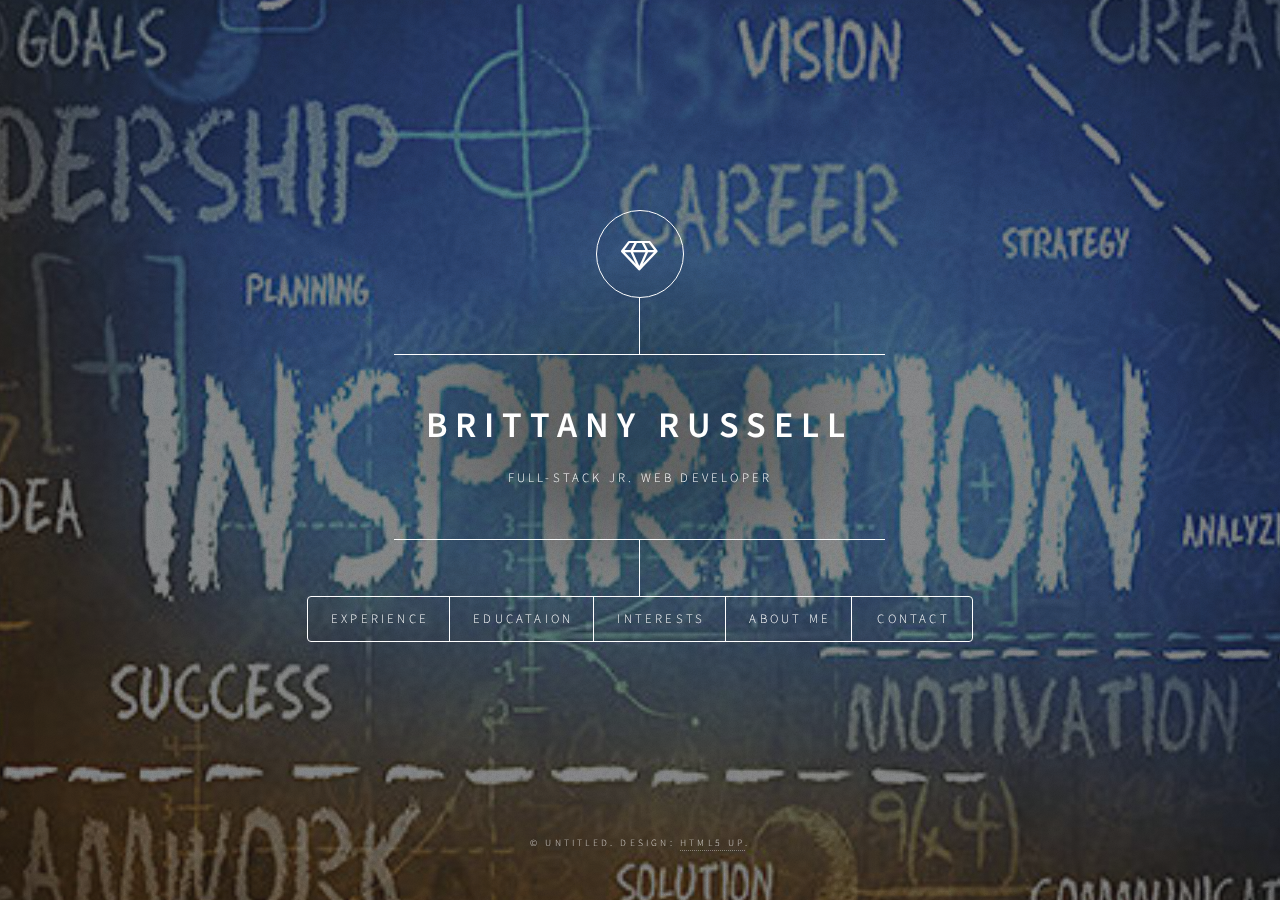
==== commit ab76d7ba: "update" ====
--- a/index.html
+++ b/index.html
@@ -30,11 +30,12 @@
 						</div>
 						<nav>
 							<ul>
+								<li><a href="#exp">Experience</a></li>
 								<li><a href="#intro">Educataion</a></li>
 								<li><a href="#work">Interests</a></li>
 								<li><a href="#about">About Me</a></li>
 								<li><a href="#contact">Contact</a></li>
-								<!--<li><a href="#elements">Elements</a></li>-->
+
 							</ul>
 						</nav>
 					</header>
@@ -42,13 +43,20 @@
 				<!-- Main -->
 					<div id="main">
 
+						<!-- Elements -->
+						<article id="exp">
+							<h2 class="major">Experience</h2>
+							<span class="image main"><img src="images/Best-Desk-Setup.jpg" alt="" /></span>
+							<p>Adipiscing magna sed dolor elit. Praesent eleifend dignissim arcu, at eleifend sapien imperdiet ac. Aliquam erat volutpat. Praesent urna nisi, fringila lorem et vehicula lacinia quam. Integer sollicitudin mauris nec lorem luctus ultrices.</p>
+							<p>Nullam et orci eu lorem consequat tincidunt vivamus et sagittis libero. Mauris aliquet magna magna sed nunc rhoncus pharetra. Pellentesque condimentum sem. In efficitur ligula tate urna. Maecenas laoreet massa vel lacinia pellentesque lorem ipsum dolor. Nullam et orci eu lorem consequat tincidunt. Vivamus et sagittis libero. Mauris aliquet magna magna sed nunc rhoncus amet feugiat tempus.</p>
+						</article>
 						<!-- Intro -->
 							<article id="intro">
 								<h2 class="major">Education</h2>
 								<span class="image main"><img src="images/IMG_9835.JPG" alt="" /></span>
 								<p>I found my passion for coding so I decided to attend CodeUp Academy to further my education</p>
-								<h3>I learned a variety of Skills at CodeUp</h3>
-								<ul>
+								<h3 id="ed1"><strong>I learned a variety of Skills <br> at CodeUp</strong></h3>
+								<ul id="mySkills">
 									<li>HTML5</li>
 									<li>CSS</li>
 									<li>BootStrap</li>
@@ -61,18 +69,18 @@
 									<li>Java 3</li>
 									<li>Spring</li>
 								</ul>
-								<h3>Completed Projects</h3>
+								<h3 id="edtitle2"><strong>Completed Projects</strong></h3>
 								<ul id="myProjects">
-									<li>whoop</li>
-									<li>whoop</li>
-									<li>whoop</li>
-									<li>whoop</li>
-									<li>whoop</li>
-									<li>whoop</li>
-									<li>whoop</li>
-									<li>whoop</li>
-									<li>whoop</li>
-									<li>whoop</li>
+									<li><a href="">whoop</a></li>
+									<li><a href="">whoop</a></li>
+									<li><a href="">whoop</a></li>
+									<li><a href="">whoop</a></li>
+									<li><a href="">whoop</a></li>
+									<li><a href="">whoop</a></li>
+									<li><a href="">whoop</a></li>
+									<li><a href="">whoop</a></li>
+									<li><a href="">whoop</a></li>
+									<li><a href="">whoop</a></li>
 								</ul>
 							</article>
 
@@ -88,7 +96,22 @@
 							<article id="about">
 								<h2 class="major">About Me</h2>
 								<span class="image main"><img src="images/profilepic.jpg" alt="" /></span>
-								<p>Lorem ipsum dolor sit amet, consectetur et adipiscing elit. Praesent eleifend dignissim arcu, at eleifend sapien imperdiet ac. Aliquam erat volutpat. Praesent urna nisi, fringila lorem et vehicula lacinia quam. Integer sollicitudin mauris nec lorem luctus ultrices. Aliquam libero et malesuada fames ac ante ipsum primis in faucibus. Cras viverra ligula sit amet ex mollis mattis lorem ipsum dolor sit amet.</p>
+								<div>
+								<p id="aboutMeP">I am the type of person that lives life to the fullest. I went into development because after 10 years of different jobs after high
+								school I finally found something that I enjoy and that interests me. Code became my passion and I believe that if you are going to live
+								life to the fullest you have to follow your passions.</p>
+									<h3 id="aboutMeListTitle"><strong>Life Skills</strong></h3>
+									<ul id="aboutMeList">
+										<li>Determination</li>
+										<li>Leadership</li>
+										<li>Integrity</li>
+										<li>Patience</li>
+										<li>Drive</li>
+										<li>Self-Motivated</li>
+										<li>Indepencent</li>
+										<li>Enthusiastic</li>
+									</ul>
+								</div>
 							</article>
 
 						<!-- Contact -->
--- a/assets/css/main.css
+++ b/assets/css/main.css
@@ -31,6 +31,40 @@
 
 body {
 	line-height: 1;
+}
+
+#aboutMeP{
+	text-align: center;
+}
+
+#aboutMeListTitle {
+	text-align: center;
+}
+
+#aboutMeList {
+
+	list-style-type: none;
+	text-align: center;
+}
+
+
+#ed1 {
+
+	text-align: center;
+}
+
+#edtitle2 {
+	text-align: center;
+}
+
+#myProjects {
+	text-align: center;
+	list-style-type: none;
+}
+
+#mySkills {
+	text-align: center;
+	list-style-type: none;
 }
 
 ol, ul {
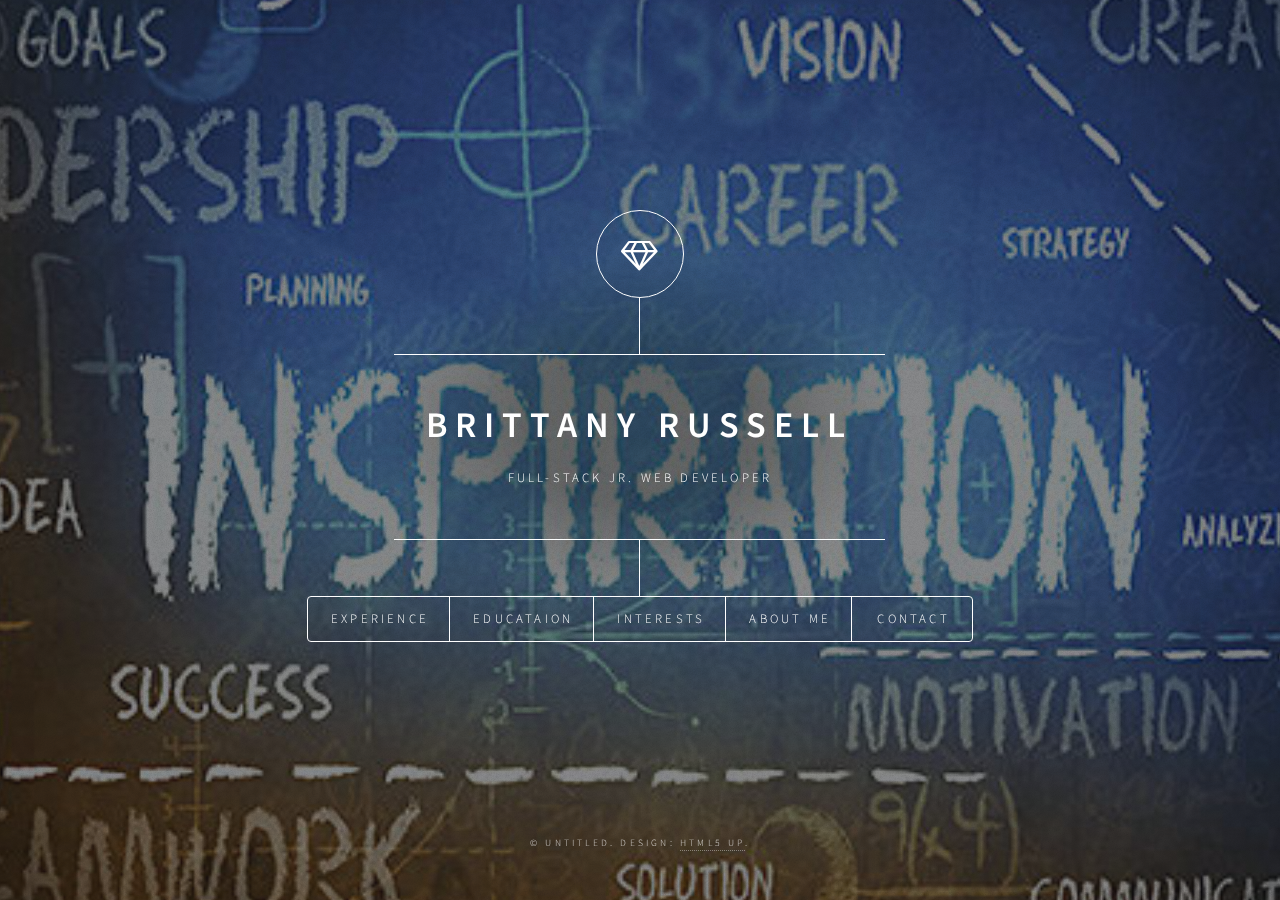
==== commit c0159aed: "experience p" ====
--- a/index.html
+++ b/index.html
@@ -6,7 +6,7 @@
 -->
 <html>
 	<head>
-		<title>Dimension by HTML5 UP</title>
+		<title>Brittany Russell</title>
 		<meta charset="utf-8" />
 		<meta name="viewport" content="width=device-width, initial-scale=1, user-scalable=no" />
 		<link rel="stylesheet" href="assets/css/main.css" />
@@ -46,9 +46,8 @@
 						<!-- Elements -->
 						<article id="exp">
 							<h2 class="major">Experience</h2>
-							<span class="image main"><img src="images/Best-Desk-Setup.jpg" alt="" /></span>
-							<p>Adipiscing magna sed dolor elit. Praesent eleifend dignissim arcu, at eleifend sapien imperdiet ac. Aliquam erat volutpat. Praesent urna nisi, fringila lorem et vehicula lacinia quam. Integer sollicitudin mauris nec lorem luctus ultrices.</p>
-							<p>Nullam et orci eu lorem consequat tincidunt vivamus et sagittis libero. Mauris aliquet magna magna sed nunc rhoncus pharetra. Pellentesque condimentum sem. In efficitur ligula tate urna. Maecenas laoreet massa vel lacinia pellentesque lorem ipsum dolor. Nullam et orci eu lorem consequat tincidunt. Vivamus et sagittis libero. Mauris aliquet magna magna sed nunc rhoncus amet feugiat tempus.</p>
+							<span class="image main"><img src="images/job.jpg" alt="" /></span>
+							<p>I have a variety of work experience, I spent 9 years after I graduated High School exploring different fields.</p>
 						</article>
 						<!-- Intro -->
 							<article id="intro">
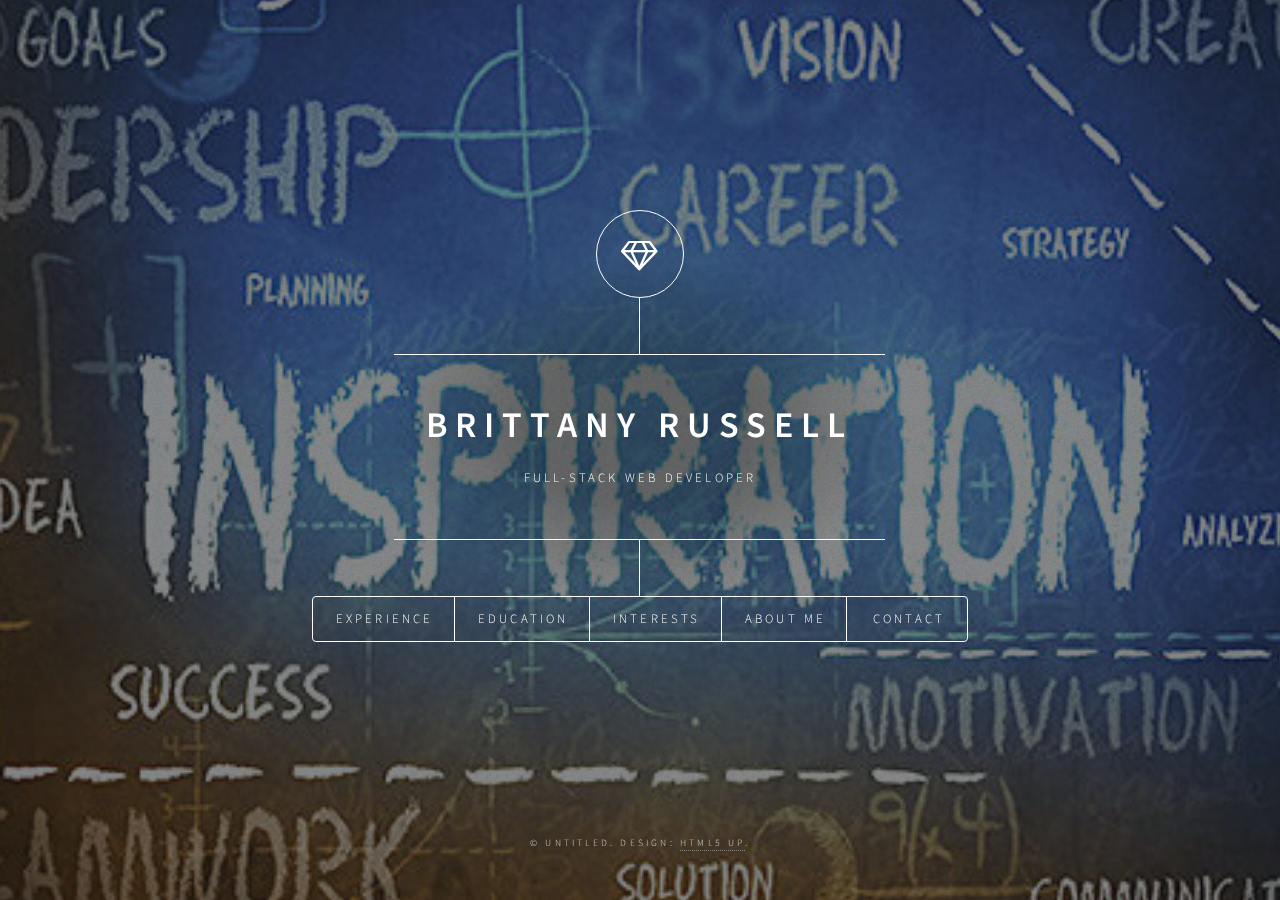
==== commit ec831947: "spell education correctly" ====
--- a/index.html
+++ b/index.html
@@ -25,13 +25,13 @@
 						<div class="content">
 							<div class="inner">
 								<h1>Brittany Russell</h1>
-								<p>Full-Stack Jr. Web Developer</p>
+								<p>Full-Stack Web Developer</p>
 							</div>
 						</div>
 						<nav>
 							<ul>
 								<li><a href="#exp">Experience</a></li>
-								<li><a href="#intro">Educataion</a></li>
+								<li><a href="#intro">Education</a></li>
 								<li><a href="#work">Interests</a></li>
 								<li><a href="#about">About Me</a></li>
 								<li><a href="#contact">Contact</a></li>
@@ -47,7 +47,39 @@
 						<article id="exp">
 							<h2 class="major">Experience</h2>
 							<span class="image main"><img src="images/job.jpg" alt="" /></span>
-							<p>I have a variety of work experience, I spent 9 years after I graduated High School exploring different fields.</p>
+							<p>I have a variety of work experience, I spent 10 years after I graduated High School exploring different fields.</p>
+
+							<h3>Job Experience</h3>
+							<ul>
+								<li>Owner Operator - Elizabeth's Store<br>
+									January 2018 - Present<br>
+									Adkins, TX<br>
+									I run my own online ebay store on the side<br>
+									as just another form of income<br>
+									I sell a wide variety of things as long as<br>
+									there's a profit to be made<br>
+								</li>
+								<li>Maid – Quality Maids<br>
+									February 2016 – May 2016<br>
+									San Antonio, TX<br>
+									Quality Maids was a company I began. It was<br>
+									my first attempt and beginning my own company on top of<br>
+									cleaning and organizeing customer’s homes.<br>
+									I would also work for new customers daily and advertise my company. <br>
+								</li>
+								<li>Customer Service Rep.- A.C.E<br>
+									October 2015 – February 2016 +San Antonio, TX<br>
+									Assist customers with payments and any questions<br>
+									they have about their bill.<br>
+								</li>
+								<li>Shift Manager – Taco Bell><br>
+									October 2013 – March 2014<br>
+									La Vernia, TX<br>
+									Customer service and supervise each employee on<br>
+									my shift and close down the registers.
+								</li>
+							</ul>
 						</article>
 						<!-- Intro -->
 							<article id="intro">
@@ -87,8 +119,11 @@
 							<article id="work">
 								<h2 class="major">Interests</h2>
 								<span class="image main"><img src="images/Best-Desk-Setup.jpg" alt="" /></span>
-								<p>Adipiscing magna sed dolor elit. Praesent eleifend dignissim arcu, at eleifend sapien imperdiet ac. Aliquam erat volutpat. Praesent urna nisi, fringila lorem et vehicula lacinia quam. Integer sollicitudin mauris nec lorem luctus ultrices.</p>
-								<p>Nullam et orci eu lorem consequat tincidunt vivamus et sagittis libero. Mauris aliquet magna magna sed nunc rhoncus pharetra. Pellentesque condimentum sem. In efficitur ligula tate urna. Maecenas laoreet massa vel lacinia pellentesque lorem ipsum dolor. Nullam et orci eu lorem consequat tincidunt. Vivamus et sagittis libero. Mauris aliquet magna magna sed nunc rhoncus amet feugiat tempus.</p>
+								<p>I have a variety of intersts code and fitness are at the very top of my list. I have been a weight lifter and athlete my entire life and
+								that continued when I got out of school. I run, lift weights, and still continue to play tennis in my free time. Code is my other passion
+								I spend most of my freetime learning about code and technology instead of watching tv or hanging out with friends. I do this because I want
+								to I am determined to master all code that builds websites, games and apps. I found that i can code for over 12 hours everyday and not get bored
+								with it not many people can say that so it became clear that it is my passion.</p>
 							</article>
 
 						<!-- About -->
@@ -107,8 +142,8 @@
 										<li>Patience</li>
 										<li>Drive</li>
 										<li>Self-Motivated</li>
-										<li>Indepencent</li>
-										<li>Enthusiastic</li>
+										<li>Independence</li>
+										<li>Enthusiasm</li>
 									</ul>
 								</div>
 							</article>
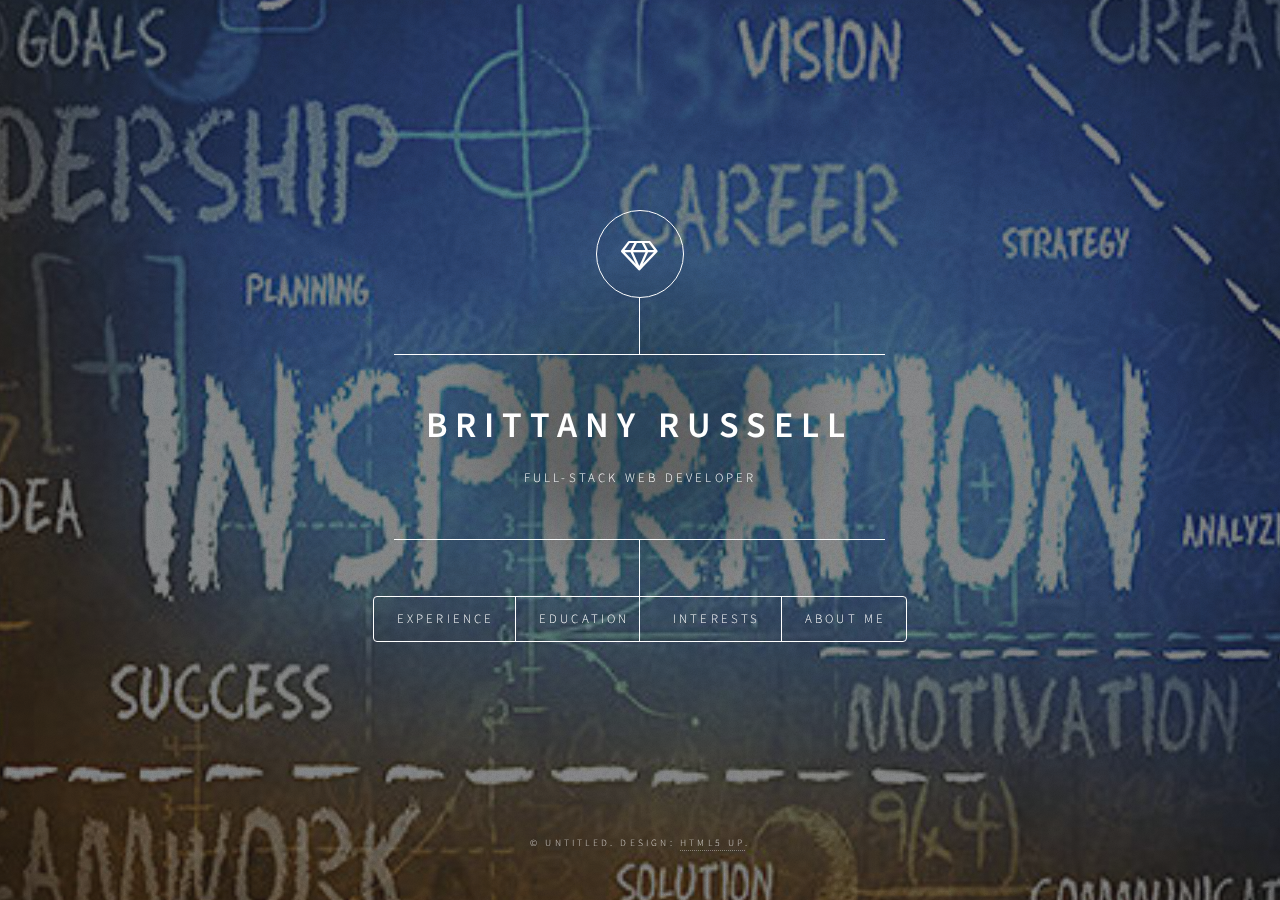
==== commit cb80507e: "update" ====
--- a/index.html
+++ b/index.html
@@ -9,6 +9,7 @@
 		<title>Brittany Russell</title>
 		<meta charset="utf-8" />
 		<meta name="viewport" content="width=device-width, initial-scale=1, user-scalable=no" />
+
 		<link rel="stylesheet" href="assets/css/main.css" />
 		<noscript><link rel="stylesheet" href="assets/css/noscript.css" /></noscript>
 	</head>
@@ -34,7 +35,7 @@
 								<li><a href="#intro">Education</a></li>
 								<li><a href="#work">Interests</a></li>
 								<li><a href="#about">About Me</a></li>
-								<li><a href="#contact">Contact</a></li>
+								<!--<li><a href="#contact">Contact</a></li>-->
 
 							</ul>
 						</nav>
@@ -63,7 +64,7 @@
 									February 2016 – May 2016<br>
 									San Antonio, TX<br>
 									Quality Maids was a company I began. It was<br>
-									my first attempt and beginning my own company on top of<br>
+									my first attempt at beginning my own company on top of<br>
 									cleaning and organizeing customer’s homes.<br>
 									I would also work for new customers daily and advertise my company. <br>
 								</li>
@@ -85,33 +86,27 @@
 							<article id="intro">
 								<h2 class="major">Education</h2>
 								<span class="image main"><img src="images/IMG_9835.JPG" alt="" /></span>
-								<p>I found my passion for coding so I decided to attend CodeUp Academy to further my education</p>
+								<p>I found my passion for coding so I decided to attend CodeUp to further my education</p>
+								<p>Codeup is, a Fully-immersive, project-based, and intensive 18 week full stack Java career
+									accelerator that provides students with 600+ hours of expert instruction in software development</p>
 								<h3 id="ed1"><strong>I learned a variety of Skills <br> at CodeUp</strong></h3>
 								<ul id="mySkills">
 									<li>HTML5</li>
 									<li>CSS</li>
 									<li>BootStrap</li>
-									<li>JavaScript 1</li>
+									<li>JavaScript</li>
 									<li>jQuery</li>
-									<li>JavaScript 2</li>
-									<li>Java 1</li>
-									<li>Java 2</li>
+									<li>Java</li>
 									<li>MySQL</li>
-									<li>Java 3</li>
 									<li>Spring</li>
 								</ul>
-								<h3 id="edtitle2"><strong>Completed Projects</strong></h3>
+								<h3 id="edtitle2"><strong>Completed Project</strong></h3>
 								<ul id="myProjects">
-									<li><a href="">whoop</a></li>
-									<li><a href="">whoop</a></li>
-									<li><a href="">whoop</a></li>
-									<li><a href="">whoop</a></li>
-									<li><a href="">whoop</a></li>
-									<li><a href="">whoop</a></li>
-									<li><a href="">whoop</a></li>
-									<li><a href="">whoop</a></li>
-									<li><a href="">whoop</a></li>
-									<li><a href="">whoop</a></li>
+									<li><a href="https://simplebudget.club">Simple Budget</a><p> A Full-stack web application that uses APIs, MySQL, Spring Boot,
+										HTML/CSS/JS/JAVA, Bootstrap and is deployed online. Users can create an account, post to the community to share budgeting tips, view,
+										search posts and utilize the built-in budget calculator to attain more financial security.</p></li>
+
+
 								</ul>
 							</article>
 
@@ -119,11 +114,12 @@
 							<article id="work">
 								<h2 class="major">Interests</h2>
 								<span class="image main"><img src="images/Best-Desk-Setup.jpg" alt="" /></span>
-								<p>I have a variety of intersts code and fitness are at the very top of my list. I have been a weight lifter and athlete my entire life and
-								that continued when I got out of school. I run, lift weights, and still continue to play tennis in my free time. Code is my other passion
-								I spend most of my freetime learning about code and technology instead of watching tv or hanging out with friends. I do this because I want
-								to I am determined to master all code that builds websites, games and apps. I found that i can code for over 12 hours everyday and not get bored
-								with it not many people can say that so it became clear that it is my passion.</p>
+								<li>Tecnologies<br/>
+								<p>The technologies I am interested in vary from Websites, apps, and games all the way up to virtual reality gaemes.</p></li>
+								<li>Languages<br/>
+								<p>I know a small variety of languages, I wish to learn more. I want to learn react, angular, and to have more Javascript libraries.
+								I want to learn Ruby and Ruby on rails I love how straightforward the language is.</p>
+								</li>
 							</article>
 
 						<!-- About -->
@@ -131,9 +127,7 @@
 								<h2 class="major">About Me</h2>
 								<span class="image main"><img src="images/profilepic.jpg" alt="" /></span>
 								<div>
-								<p id="aboutMeP">I am the type of person that lives life to the fullest. I went into development because after 10 years of different jobs after high
-								school I finally found something that I enjoy and that interests me. Code became my passion and I believe that if you are going to live
-								life to the fullest you have to follow your passions.</p>
+								<h2 id="aboutMeP">I try and live my best life. I love to shoot for the moon just to see how far I get.</h2>
 									<h3 id="aboutMeListTitle"><strong>Life Skills</strong></h3>
 									<ul id="aboutMeList">
 										<li>Determination</li>
@@ -149,35 +143,35 @@
 							</article>
 
 						<!-- Contact -->
-							<article id="contact">
-								<h2 class="major">Contact</h2>
-								<form method="post" action="#">
-									<div class="fields">
-										<div class="field half">
-											<label for="name">Name</label>
-											<input type="text" name="name" id="name" />
-										</div>
-										<div class="field half">
-											<label for="email">Email</label>
-											<input type="text" name="email" id="email" />
-										</div>
-										<div class="field">
-											<label for="message">Message</label>
-											<textarea name="message" id="message" rows="4"></textarea>
-										</div>
-									</div>
-									<ul class="actions">
-										<li><input type="submit" value="Send Message" class="primary" /></li>
-										<li><input type="reset" value="Reset" /></li>
-									</ul>
-								</form>
-								<ul class="icons">
-									<li><a href="#" class="icon fa-twitter"><span class="label">Twitter</span></a></li>
-									<li><a href="#" class="icon fa-facebook"><span class="label">Facebook</span></a></li>
-									<li><a href="#" class="icon fa-instagram"><span class="label">Instagram</span></a></li>
-									<li><a href="#" class="icon fa-github"><span class="label">GitHub</span></a></li>
-								</ul>
-							</article>
+							<!--<article id="contact">-->
+								<!--<h2 class="major">Contact</h2>-->
+								<!--<form method="post" action="#">-->
+									<!--<div class="fields">-->
+										<!--<div class="field half">-->
+											<!--<label for="name">Name</label>-->
+											<!--<input type="text" name="name" id="name" />-->
+										<!--</div>-->
+										<!--<div class="field half">-->
+											<!--<label for="email">Email</label>-->
+											<!--<input type="text" name="email" id="email" />-->
+										<!--</div>-->
+										<!--<div class="field">-->
+											<!--<label for="message">Message</label>-->
+											<!--<textarea name="message" id="message" rows="4"></textarea>-->
+										<!--</div>-->
+									<!--</div>-->
+									<!--<ul class="actions">-->
+										<!--<li><input type="submit" value="Send Message" class="primary" /></li>-->
+										<!--<li><input type="reset" value="Reset" /></li>-->
+									<!--</ul>-->
+								<!--</form>-->
+								<!--<ul class="icons">-->
+									<!--&lt;!&ndash;<li><a href="#" class="icon fa-twitter"><span class="label">Twitter</span></a></li>&ndash;&gt;-->
+									<!--&lt;!&ndash;<li><a href="#" class="icon fa-facebook"><span class="label">Facebook</span></a></li>&ndash;&gt;-->
+									<!--&lt;!&ndash;<li><a href="#" class="icon fa-instagram"><span class="label">Instagram</span></a></li>&ndash;&gt;-->
+									<!--<li><a href="https://github.com/brittanyrussell" class="icon fa-github"><span class="label">GitHub</span></a></li>-->
+								<!--</ul>-->
+							<!--</article>-->
 
 						<!-- Elements -->
 							<article id="elements">
--- a/assets/css/main.css
+++ b/assets/css/main.css
@@ -35,35 +35,36 @@
 
 #aboutMeP{
 	text-align: center;
+
 }
 
 #aboutMeListTitle {
-	text-align: center;
+
 }
 
 #aboutMeList {
 
 	list-style-type: none;
-	text-align: center;
+
 }
 
 
 #ed1 {
 
-	text-align: center;
+
 }
 
 #edtitle2 {
-	text-align: center;
+
 }
 
 #myProjects {
-	text-align: center;
+
 	list-style-type: none;
 }
 
 #mySkills {
-	text-align: center;
+
 	list-style-type: none;
 }
 
